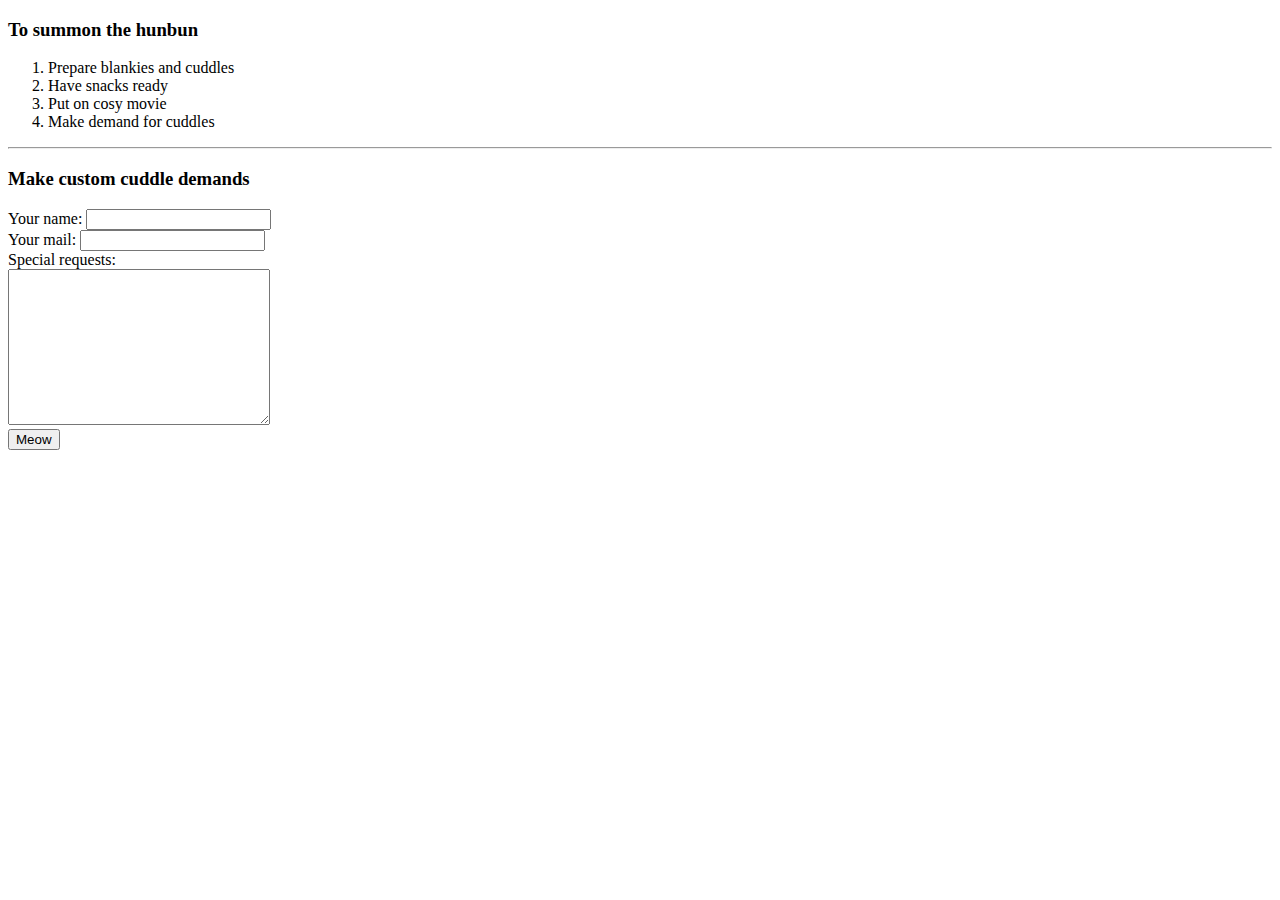
==== contact.html @ d1f8c24c "v1 initial files" ====
<!DOCTYPE html>
<html lang="en">
  <head>
    <meta charset="UTF-8" />
    <meta http-equiv="X-UA-Compatible" content="IE=edge" />
    <meta name="viewport" content="width=device-width, initial-scale=1.0" />
    <title>Contact hunbun</title>
  </head>
  <body>
    <h3>To summon the hunbun</h3>
    <ol>
      <li>Prepare blankies and cuddles</li>
      <li>Have snacks ready</li>
      <li>Put on cosy movie</li>
      <li>Make demand for cuddles</li>
    </ol>
    <hr>
    <h3>Make custom cuddle demands</h3>
    <form action="mailto:luashley91@gmail.com" method="post" enctype="text/plain">
      <label>Your name:</label>
      <input type="text" name="yourName" value=""><br>
      <label>Your mail:</label>
      <input type="email" name="yourEmail" value=""><br>
      <label>Special requests:</label><br>
      <textarea name="yourMessage" rows="10" cols="30"></textarea><br>
      <input type="submit" value="Meow">
    </form>
  </body>
</html>
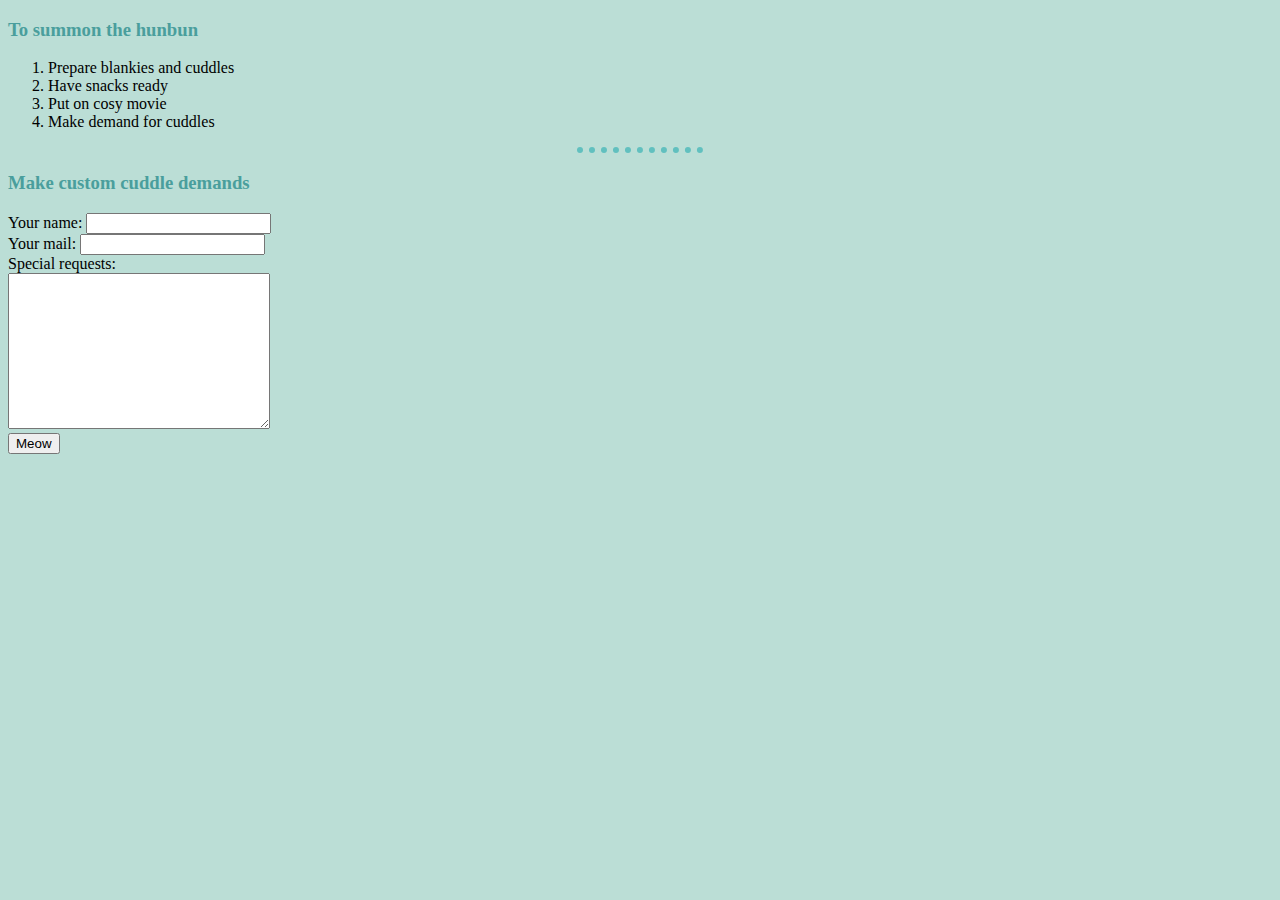
==== commit 19912afc: "adding css" ====
--- a/contact.html
+++ b/contact.html
@@ -5,6 +5,7 @@
     <meta http-equiv="X-UA-Compatible" content="IE=edge" />
     <meta name="viewport" content="width=device-width, initial-scale=1.0" />
     <title>Contact hunbun</title>
+    <link rel="stylesheet" href="css/styles.css">
   </head>
   <body>
     <h3>To summon the hunbun</h3>
--- a/css/styles.css
+++ b/css/styles.css
@@ -0,0 +1,17 @@
+body {
+    background-color: #BBDED6;
+}
+hr {
+    border-color: #61C0BF;
+    border-style: none;
+    border-top-style:dotted;
+    width: 10%;
+    border-width: 6px;
+}
+img {
+    height: 300px;
+}
+
+h1, h3 {
+    color: #4a9e9d;
+}